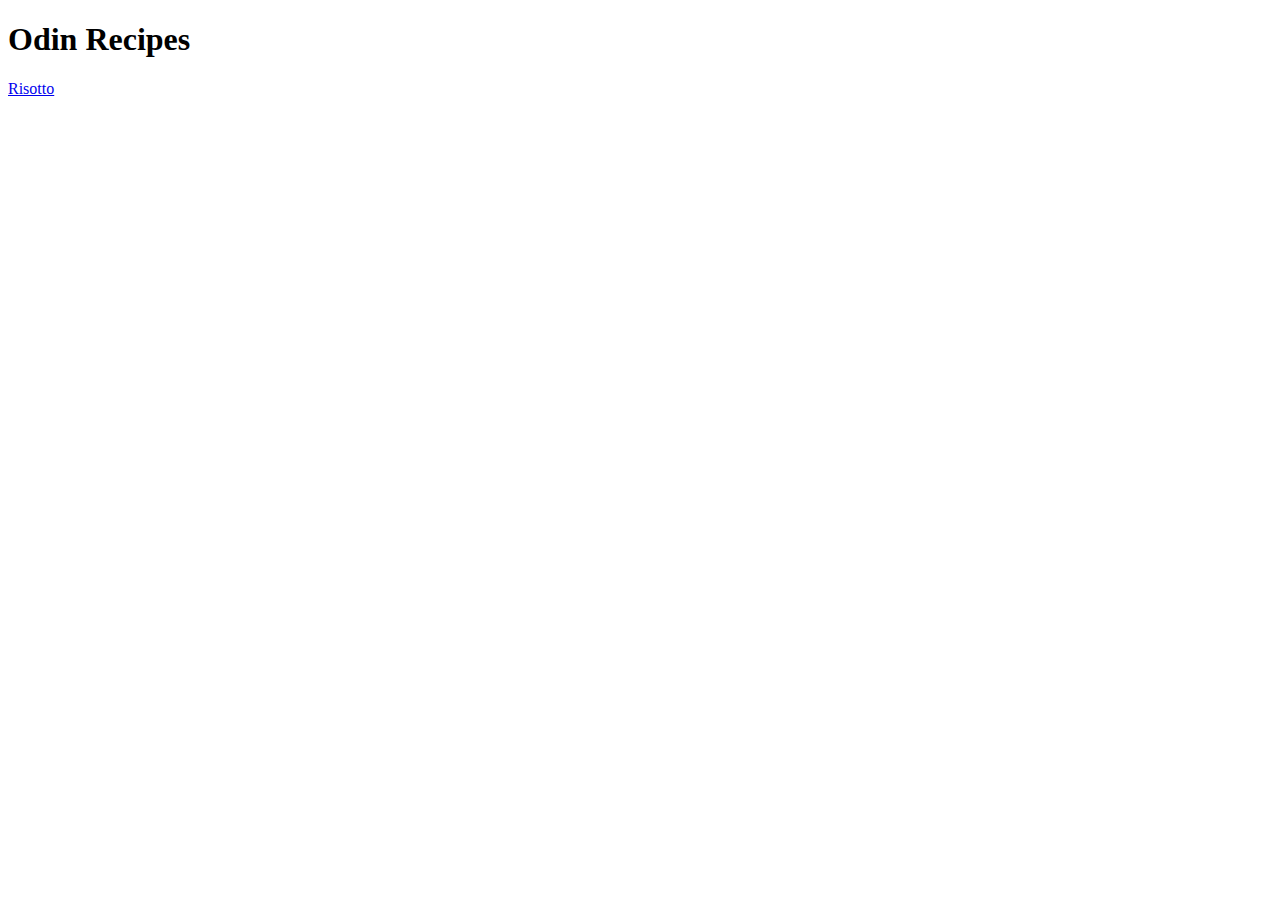
==== index.html @ 0c01af1e "Part 1 of the recipe project done with the risotto recipe" ====
<!DOCTYPE html>
<html lang="en">
<head>
    <meta charset="UTF-8">
    <meta name="viewport" content="width=device-width, initial-scale=1.0">
    <title>Document</title>
</head>
<body>
    <h1>Odin Recipes</h1>
    <a href="recipes/risotto.html">Risotto</a>
</body>
</html>
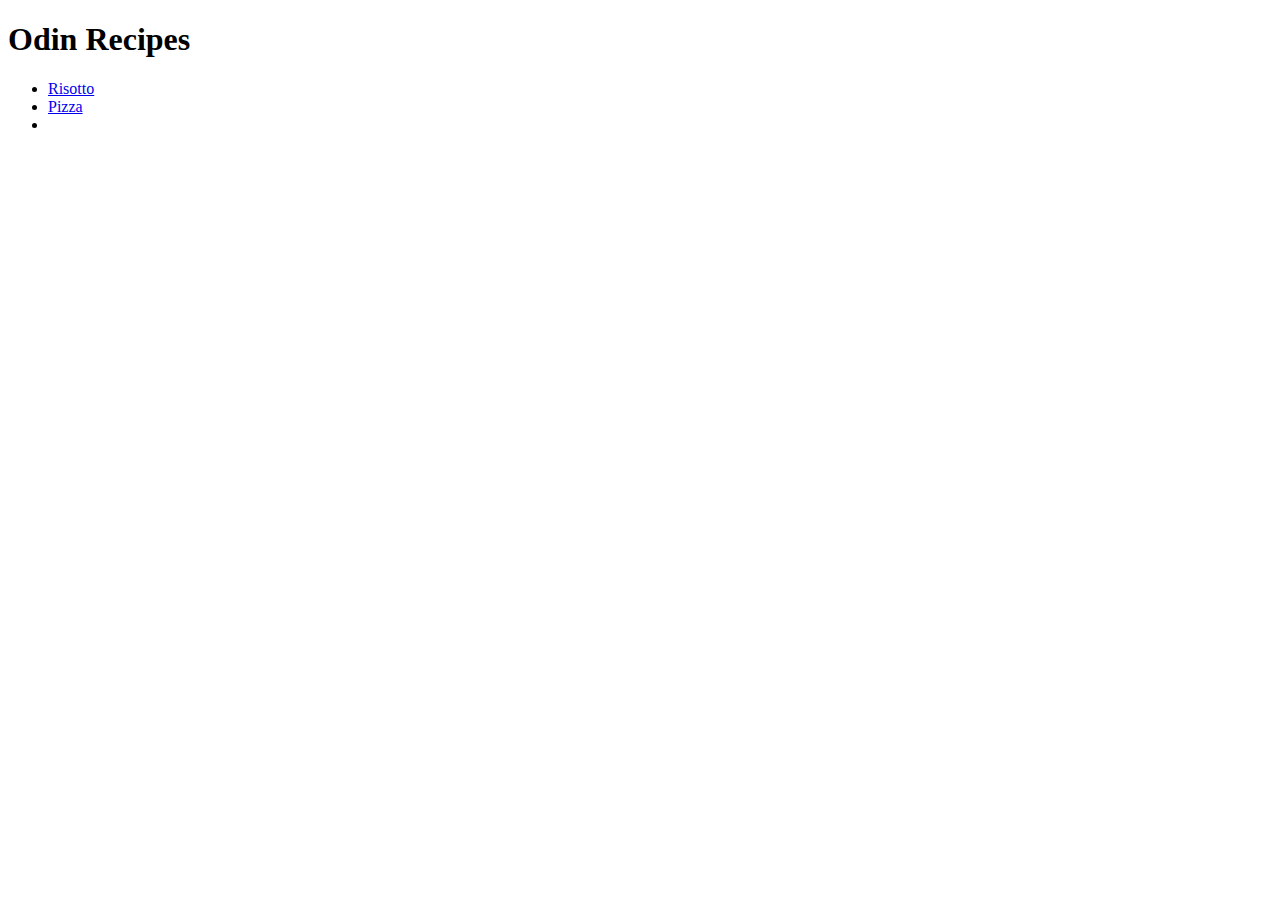
==== commit d05b0178: "Added pizza recipe" ====
--- a/index.html
+++ b/index.html
@@ -3,10 +3,14 @@
 <head>
     <meta charset="UTF-8">
     <meta name="viewport" content="width=device-width, initial-scale=1.0">
-    <title>Document</title>
+    <title>Project: Recipes</title>
 </head>
 <body>
     <h1>Odin Recipes</h1>
-    <a href="recipes/risotto.html">Risotto</a>
+    <ul>
+        <li><a href="recipes/risotto.html">Risotto</a></li>
+        <li><a href="recipes/pizza.html">Pizza</a></li>
+        <li><a href="recipes/pizza.html"></a></li>
+    </ul>
 </body>
 </html>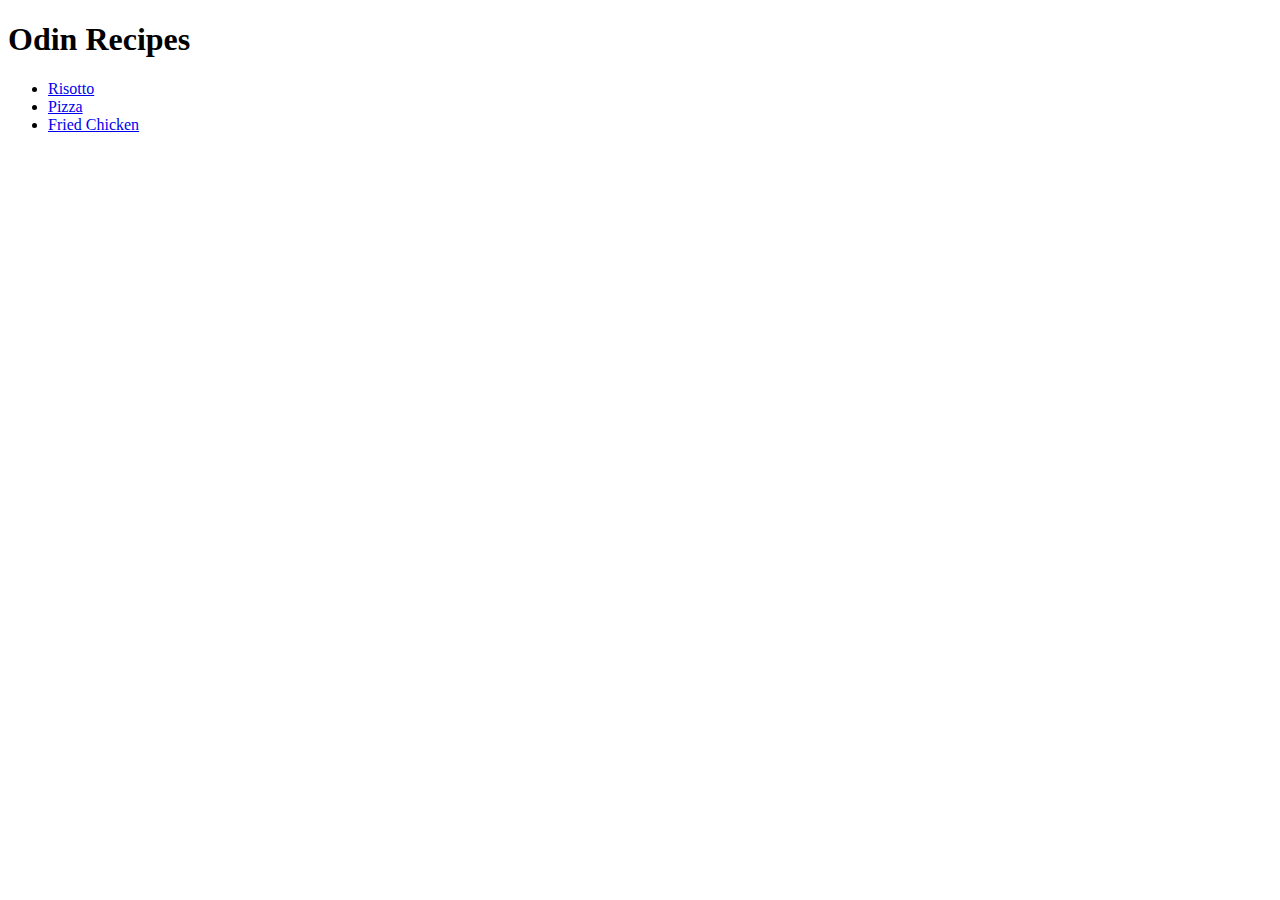
==== commit f72bcf9e: "Added final recipe(fried chicken). Added functionality in index to open recipes in new page." ====
--- a/index.html
+++ b/index.html
@@ -8,9 +8,9 @@
 <body>
     <h1>Odin Recipes</h1>
     <ul>
-        <li><a href="recipes/risotto.html">Risotto</a></li>
-        <li><a href="recipes/pizza.html">Pizza</a></li>
-        <li><a href="recipes/pizza.html"></a></li>
+        <li><a href="recipes/risotto.html" target="_blank" rel="noopener noreferrer">Risotto</a></li>
+        <li><a href="recipes/pizza.html" target="_blank" rel="noopener noreferrer">Pizza</a></li>
+        <li><a href="recipes/fried-chicken.html" target="_blank" rel="noopener noreferrer">Fried Chicken</a></li>
     </ul>
 </body>
 </html>